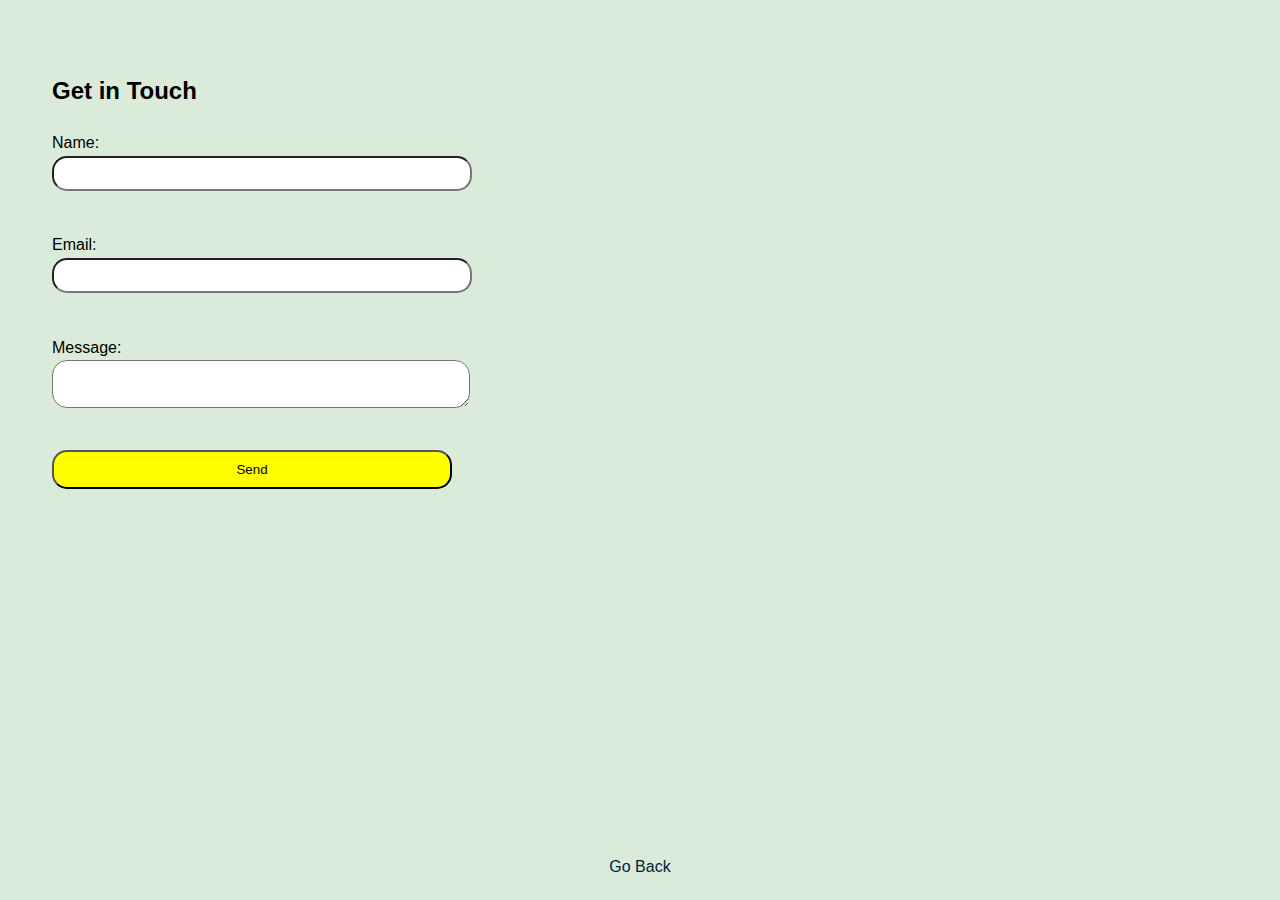
==== contact.html @ f1f15fbd "Updated contact link on home page, made some changes on styling" ====
<!DOCTYPE html>
<html lang="en">
  <head>
    <meta charset="UTF-8" />
    <meta name="viewport" content="width=device-width, initial-scale=1.0" />
    <title>Document</title>
    <link rel="stylesheet" href="style.css" />
    <script src="script.js" defer></script>
  </head>
  <body class="contact">
    <section id="contact">
      <h2>Get in Touch</h2>
      <form action="">
        <label for="name">Name:</label>
        <input type="text" id="name" name="name" required />
        <br />
        <label for="email">Email:</label>
        <input type="email" id="email" name="email" required />
        <br />
        <label for="message">Message:</label>
        <textarea id="message" name="message" required></textarea>
        <br />
        <button class="button" type="submit">Send</button>
      </form>
    </section>
    <a href="index.html" class="go-back-link">Go Back</a>
  </body>
</html>
---- style.css ----
body {
    background-color: #f0f0f0;
    font-family: Arial, sans-serif;
    line-height: 1.6;
    margin: 0;
    padding: 0;
}
header {    
    color:black;
    padding: 10px 0;
    text-align: center;
}
.welcome {
    background-color: #b5f3f56c;
    color: #000308;
    padding: 10px;
    text-align: center;
}
nav a {
    color: #333;
    display: block;
    padding: 10px;
    text-decoration: none;
    text-align: left;
}
section {
    margin: 20px;
    padding: 2rem;
}
form input, form textarea, form button {
    display: block;
    margin-bottom: 1rem;
    width: 100%;
    max-width: 400px;
    padding: 0.5rem;
    border-radius: 15px;
    
}
table {
    width: 100%;
    border-collapse: collapse;
    margin: ;
    padding: 20px;
    float:left
}
th, td {
    padding: 10px;
    text-align: left;
    border: 1px solid #050505;
}
th {
    background-color: #070606;
    color: #f0f0f0;
}
.table-container {
    width: 80%; /* Adjust the width as needed */
    margin: 50px auto; /* This centers the container */
}
.go-back-link {
    position: absolute;
    bottom: 20px; /* Adjust the distance from the bottom */
    left: 50%; /* Center horizontally */
    transform: translateX(-50%); /* Center horizontally */
    text-decoration: none; /* Remove underline */
    color: #011e3d; /* Link color */
    font-size: 16px; /* Adjust font size */
}
.contact {
    background-color: #daebd9;
}
.button {
    background-color: yellow;
    border-radius: 15px ;
    padding: 10px;
    text-align: center;
    color: black;
}
.button:hover {
    background-color: #bce4e4;
    transform: scale(1.1);
    box-shadow: 0 4px 8px rgba(0, 0, 0, 0.2);
}
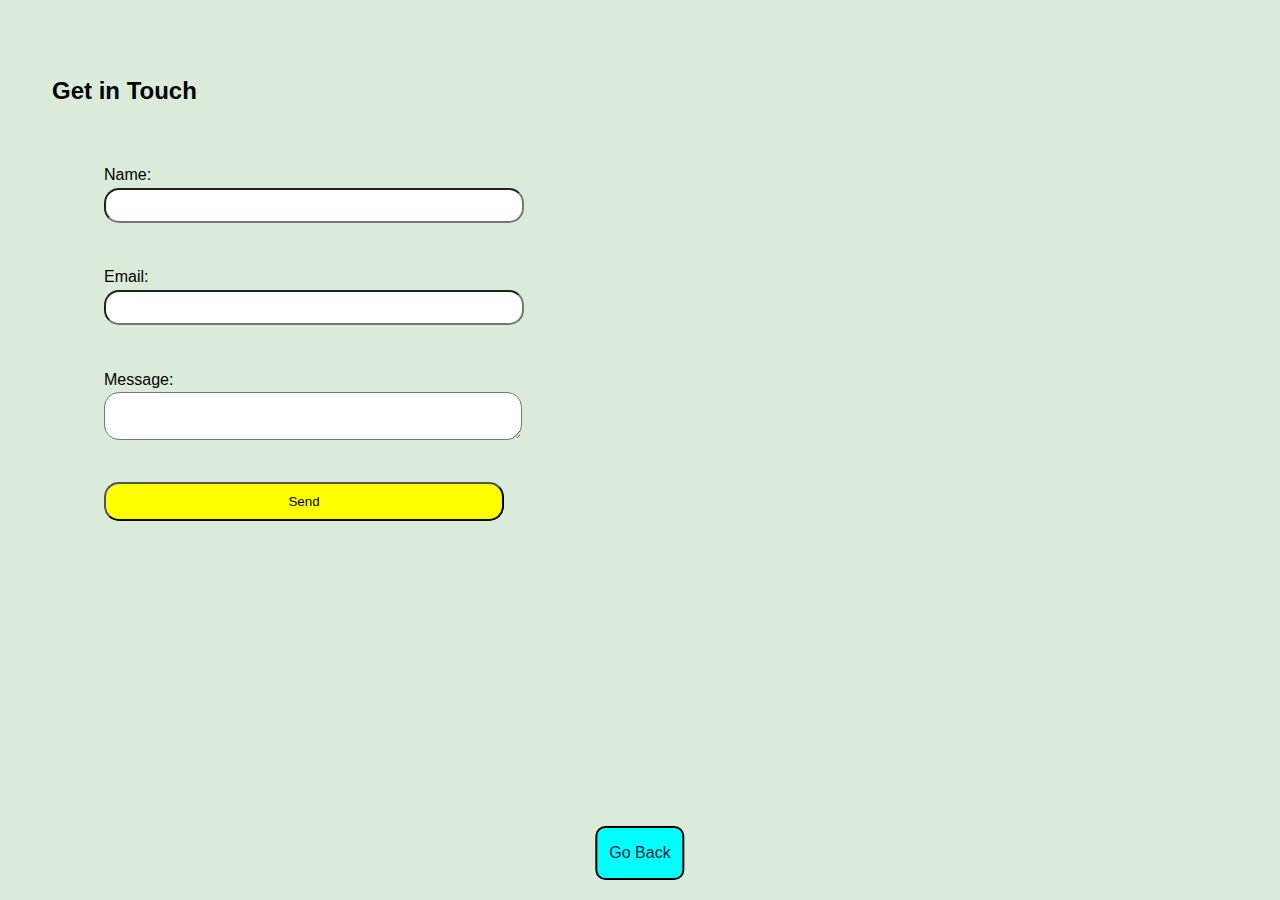
==== commit 18afb291: "Image folder created and added an image to home page, made more syling chnages." ====
--- a/contact.html
+++ b/contact.html
@@ -23,6 +23,8 @@
         <button class="button" type="submit">Send</button>
       </form>
     </section>
-    <a href="index.html" class="go-back-link">Go Back</a>
+    <footer>
+      <a href="index.html" class="go-back-link">Go Back</a>
+    </footer>
   </body>
 </html>
--- a/style.css
+++ b/style.css
@@ -9,6 +9,17 @@
     color:black;
     padding: 10px 0;
     text-align: center;
+}
+img{
+    width: 100px;
+    height: 100px;
+    object-fit: cover;
+    border-radius: 50%;
+    float: left;
+
+}
+img:hover{
+    transform: scale(1.2);
 }
 .welcome {
     background-color: #b5f3f56c;
@@ -26,6 +37,14 @@
 section {
     margin: 20px;
     padding: 2rem;
+}
+form {
+    margin: 20px;
+    padding: 2rem;
+    border: #000308;
+    border-radius: 10px;
+    
+
 }
 form input, form textarea, form button {
     display: block;
@@ -57,13 +76,18 @@
     margin: 50px auto; /* This centers the container */
 }
 .go-back-link {
-    position: absolute;
+    margin-top:10px;
+    position:absolute;
     bottom: 20px; /* Adjust the distance from the bottom */
     left: 50%; /* Center horizontally */
     transform: translateX(-50%); /* Center horizontally */
     text-decoration: none; /* Remove underline */
     color: #011e3d; /* Link color */
     font-size: 16px; /* Adjust font size */
+    background-color: aqua;
+    border: 2px solid black;
+    border-radius: 10px;
+    padding: 12px;
 }
 .contact {
     background-color: #daebd9;
